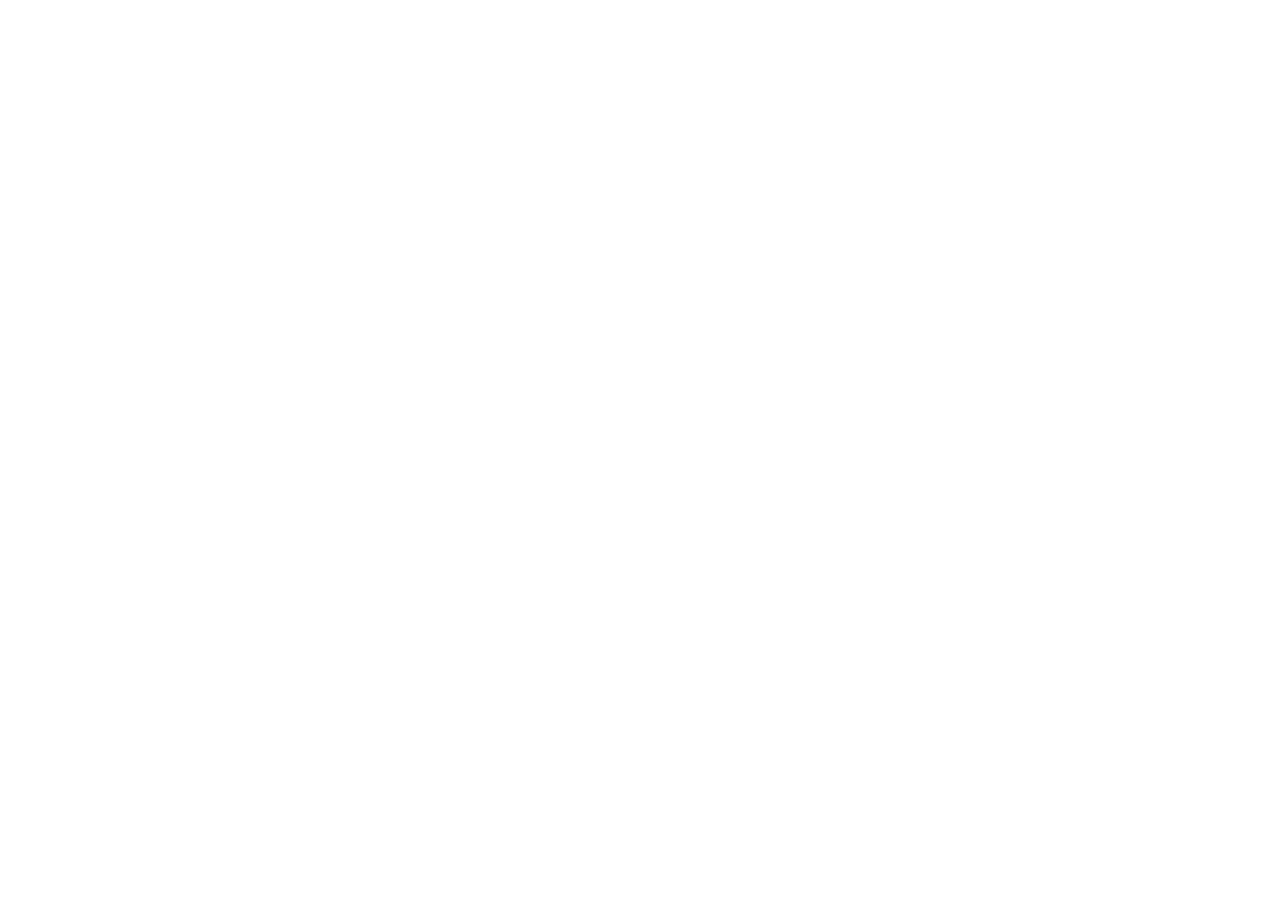
==== arrays.html @ 5d557e40 "Continued learning JS" ====
<!DOCTYPE html>
<html lang="en">
<head>
  <meta charset="UTF-8">
  <meta http-equiv="X-UA-Compatible" content="IE=edge">
  <meta name="viewport" content="width=device-width, initial-scale=1.0">
  <title>Document</title>
</head>
<body>
  

  <script src="./src/scripts/arrays.js"></script>
</body>
</html>
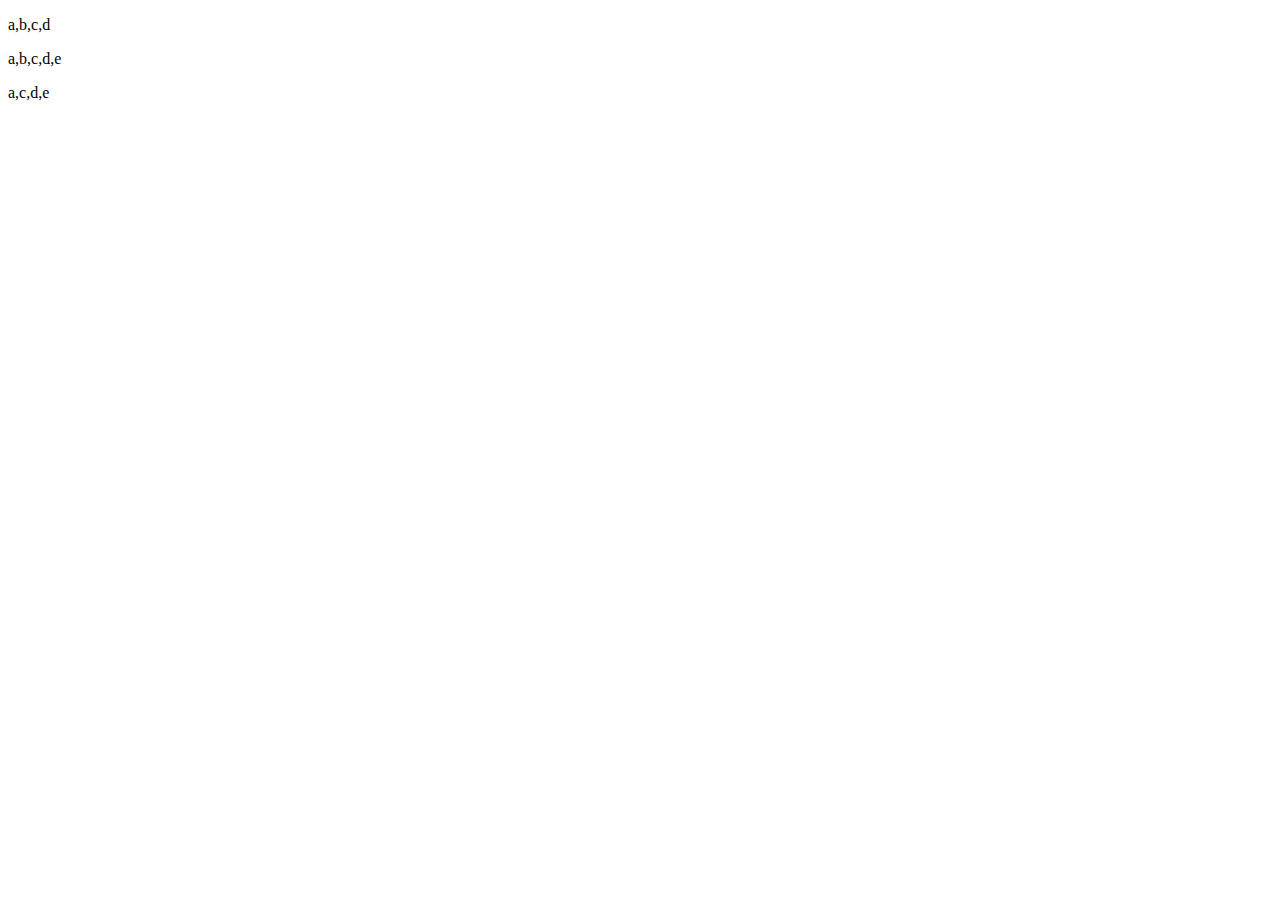
==== commit a1d550f3: "minor changes to the arrays" ====
--- a/arrays.html
+++ b/arrays.html
@@ -8,7 +8,9 @@
 </head>
 <body>
   
-
+<p id="test"></p>
+<p id="test1"></p>
+<p id="test2"></p>
   <script src="./src/scripts/arrays.js"></script>
 </body>
 </html>